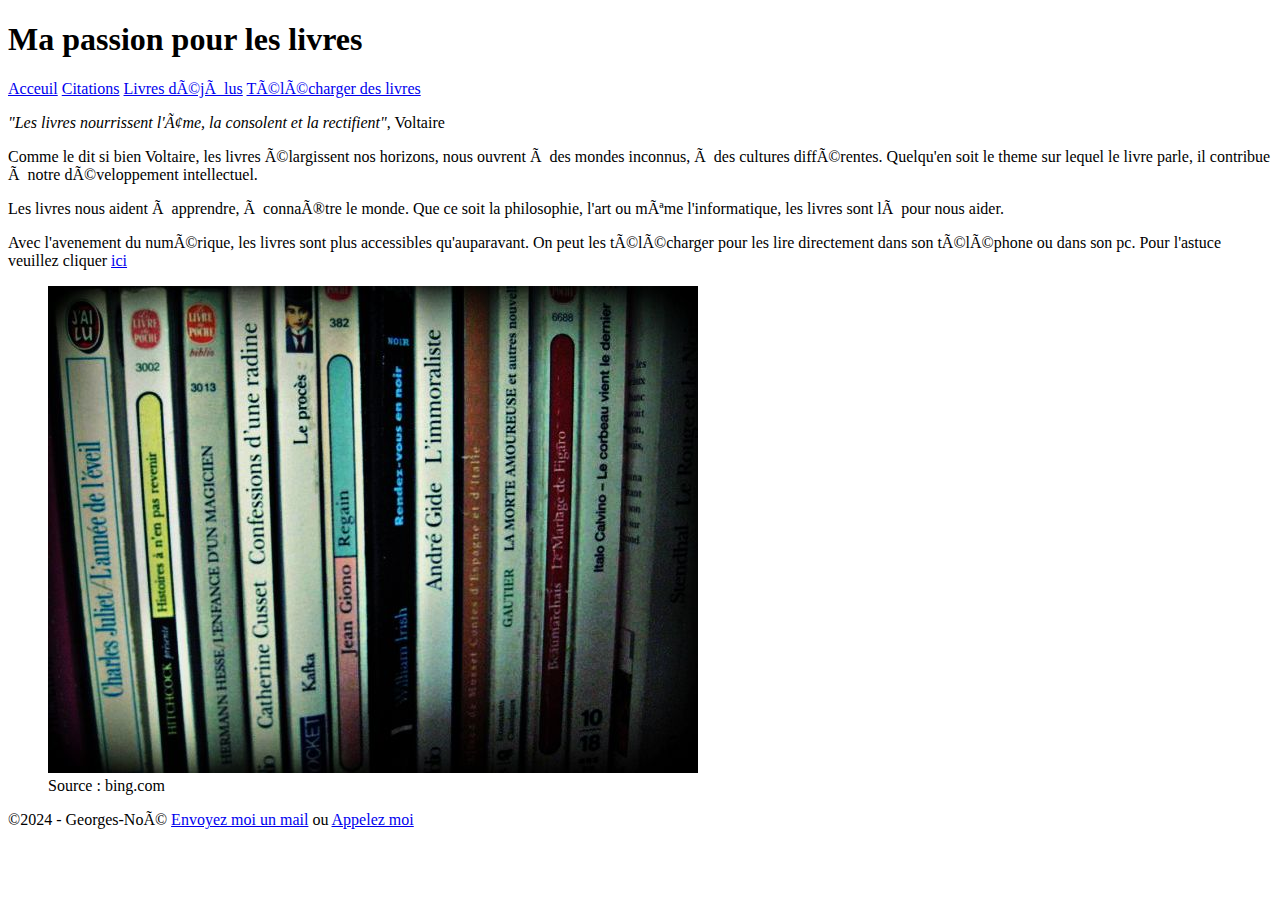
==== site/index.html @ 89a11611 "First part of the project" ====
<!DOCTYPE html>
<html lang="en">
	<head lang="fr>
		<meta charset="UTF-8">
		<meta name="viewport" content="width=device-width, initial-scale=1.0">
		<title>Les livres - Ma passion</title>
	</head>
	<body>
		<header>
			<h1>Ma passion pour les livres</h1>
			<nav>
				<a href="index.html">Acceuil</a>
				<a href="citations.html">Citations</a>
				<a href="livres-lus.html">Livres déjà lus</a>
				<a href="téléchargements.html">Télécharger des livres</a>
			</nav>
		</header>
		<main>
			<div>
				<div>
					<p><cite>"Les livres nourrissent l'âme, la consolent et la rectifient"</cite>, Voltaire</p>
					<p>Comme le dit si bien Voltaire, les livres élargissent nos horizons, nous ouvrent à des mondes inconnus, à des cultures différentes. Quelqu'en soit le theme sur lequel le livre parle, il contribue à notre développement intellectuel.</p>
					<p>Les livres nous aident à apprendre, à connaître le monde. Que ce soit la philosophie, l'art ou même l'informatique, les livres sont là pour nous aider.</p>
					<p>Avec l'avenement du numérique, les livres sont plus accessibles qu'auparavant. On peut les télécharger pour les lire directement dans son téléphone ou dans son pc. Pour l'astuce veuillez cliquer <a href="téléchargements.html">ici</a></p>
				</div>
				<figure>
					<img src="images/livres.jfif" alt="livres"/>
					<figcaption>Source : bing.com</figcaption>
				</figure>
			</div>
		</main>
		<footer>
			<p>&copy;2024 - Georges-Noé <a href="mailto:kossi.ahombo@lomebs.com">Envoyez moi un mail</a> ou <a href="tel:+22898263330">Appelez moi</a></p>
		</footer>
	</body>
</html>
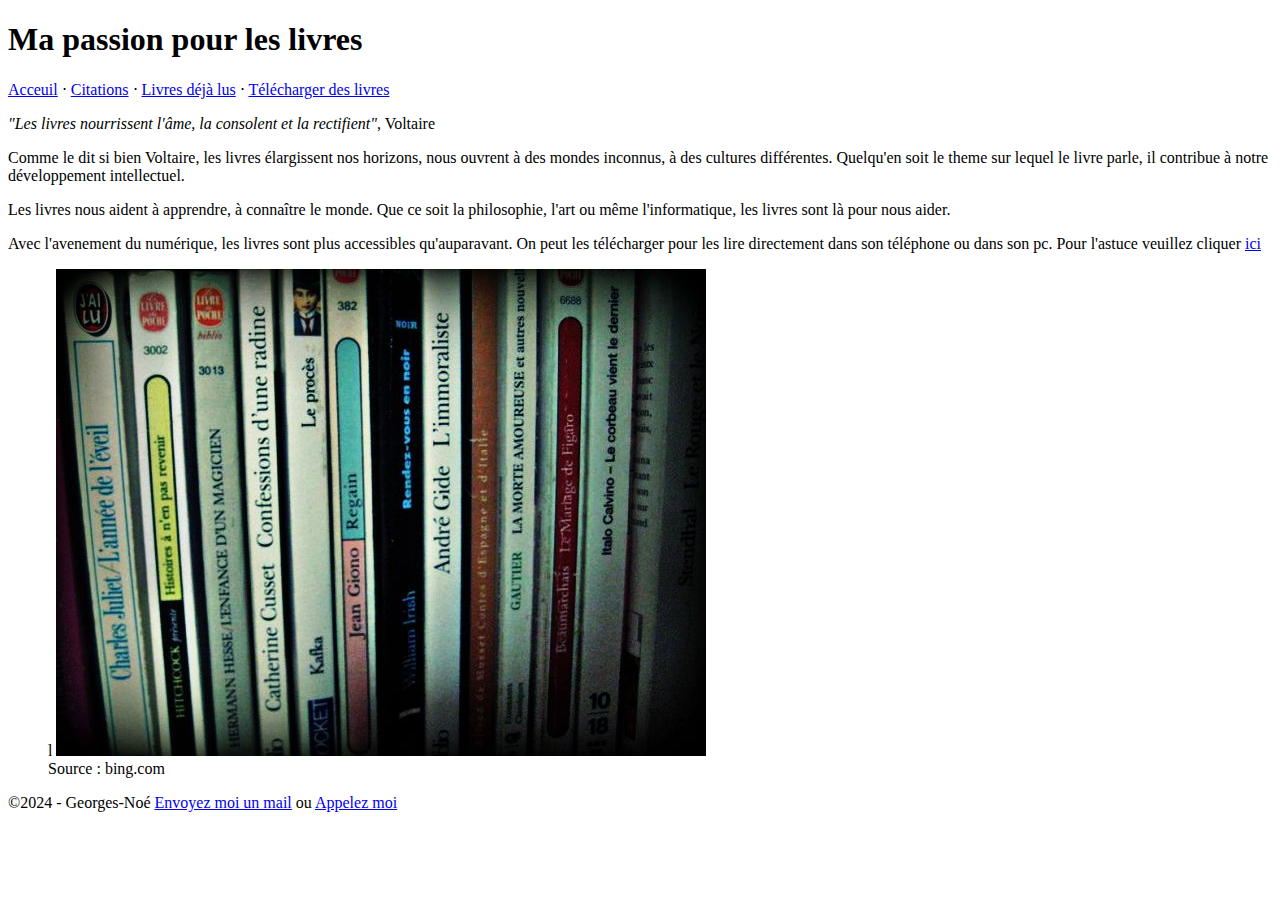
==== commit 370f5b62: "Added a style.css file and updated the README.md" ====
--- a/site/index.html
+++ b/site/index.html
@@ -1,17 +1,21 @@
 <!DOCTYPE html>
 <html lang="en">
-	<head lang="fr>
+	<head lang="fr">
 		<meta charset="UTF-8">
 		<meta name="viewport" content="width=device-width, initial-scale=1.0">
 		<title>Les livres - Ma passion</title>
+		<link rel="stylesheet" href="style.css">
 	</head>
 	<body>
 		<header>
 			<h1>Ma passion pour les livres</h1>
 			<nav>
 				<a href="index.html">Acceuil</a>
+				<span>⋅</span>
 				<a href="citations.html">Citations</a>
+				<span>⋅</span>
 				<a href="livres-lus.html">Livres déjà lus</a>
+				<span>⋅</span>
 				<a href="téléchargements.html">Télécharger des livres</a>
 			</nav>
 		</header>
@@ -23,7 +27,7 @@
 					<p>Les livres nous aident à apprendre, à connaître le monde. Que ce soit la philosophie, l'art ou même l'informatique, les livres sont là pour nous aider.</p>
 					<p>Avec l'avenement du numérique, les livres sont plus accessibles qu'auparavant. On peut les télécharger pour les lire directement dans son téléphone ou dans son pc. Pour l'astuce veuillez cliquer <a href="téléchargements.html">ici</a></p>
 				</div>
-				<figure>
+				<figure>l
 					<img src="images/livres.jfif" alt="livres"/>
 					<figcaption>Source : bing.com</figcaption>
 				</figure>
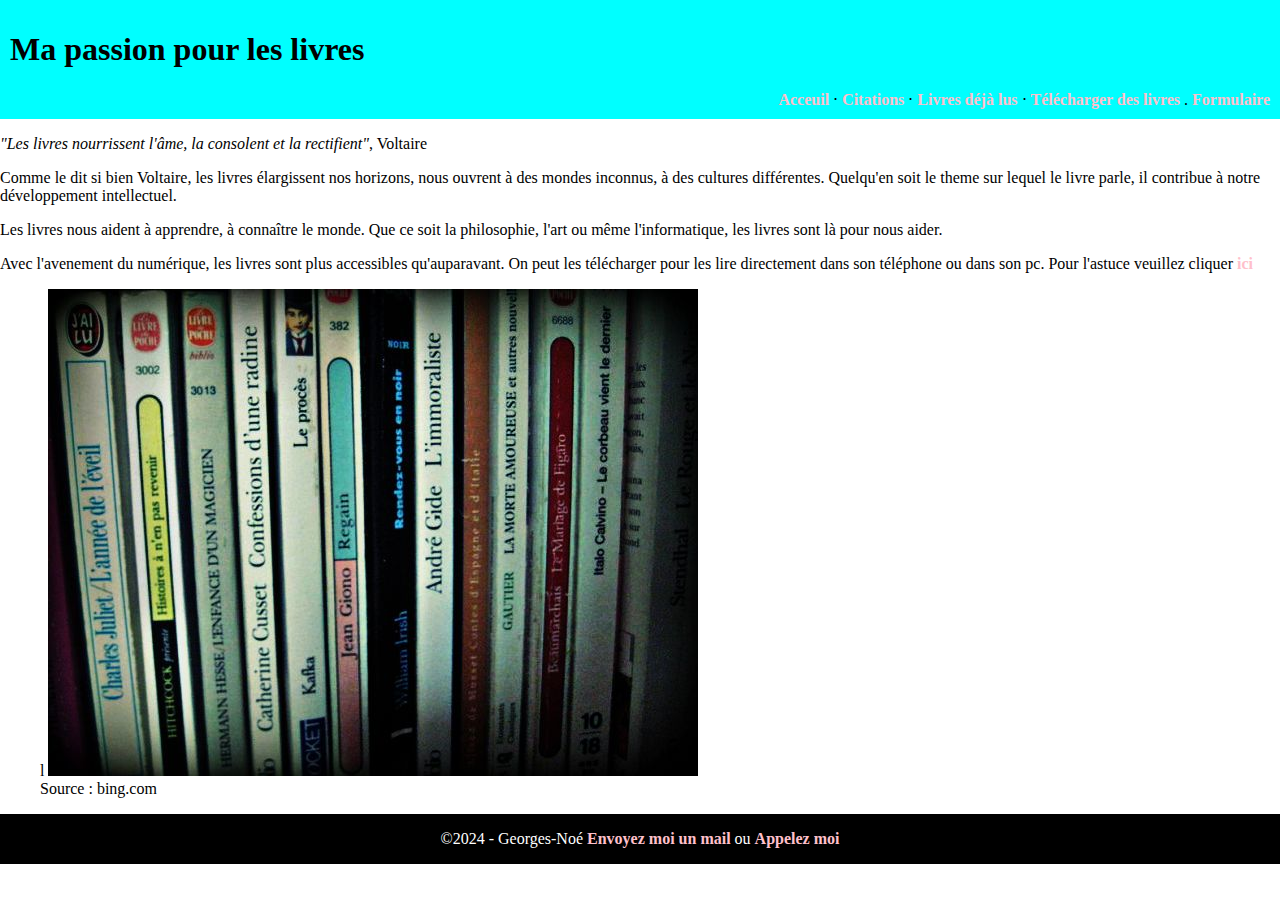
==== commit ff0eebd4: "Add files via upload" ====
--- a/site/index.html
+++ b/site/index.html
@@ -17,6 +17,8 @@
 				<a href="livres-lus.html">Livres déjà lus</a>
 				<span>⋅</span>
 				<a href="téléchargements.html">Télécharger des livres</a>
+				<span>.</span>
+				<a href="formulaire.html">Formulaire</a>
 			</nav>
 		</header>
 		<main>
--- a/site/style.css
+++ b/site/style.css
@@ -0,0 +1,71 @@
+body {
+    margin: 0;
+}
+
+header {
+    background-color: aqua;
+    display: flex;
+    flex-direction: column;
+    justify-content: center;
+    align-items: flex-start;
+    padding: 10px;
+}
+
+nav {
+    align-self: flex-end;
+}
+
+a {
+    position: relative;
+    color: pink;
+    text-decoration: none;
+    font-weight: bold;
+}
+
+a::before {
+    content: '';
+    position: absolute;
+    bottom: -2px;
+    width: 0%;
+    height: 2px;
+    background-color: pink;
+    transition-duration: 300ms;
+}
+
+footer {
+    display: flex;
+    justify-content: center;
+    align-items: center;
+    background-color: black;
+    color: white;
+}
+
+a:hover::before {
+    width: 100%;
+}
+
+hr {
+    border: 1px solid skyblue;
+}
+
+.element {
+    background-color: skyblue;
+    padding: 10px;
+    margin: 0 10px;
+    border-radius: 10px;
+}
+
+.auteur {
+    font-weight: bold;
+}
+
+.description {
+    display: flex;
+    justify-content: space-between;
+    align-items: center;
+    height: 400px;
+    padding: 10px;
+    margin: 0 10px;
+    border-radius: 10px;
+    background-color: #11111108;
+}